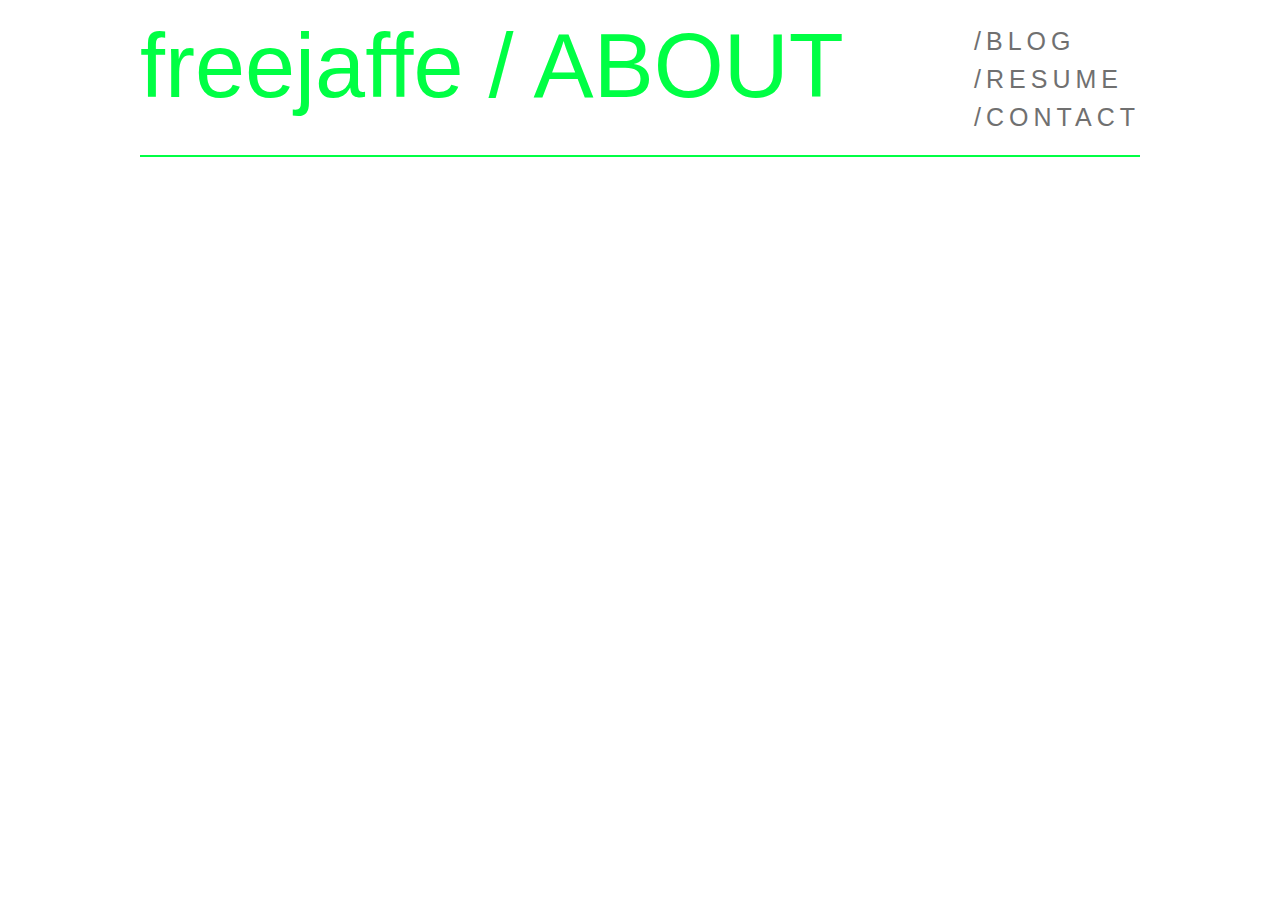
==== about.html @ 1d5c0504 "ss" ====
<!DOCTYPE html>

<html>
	<head>
		<link type="text/css" rel="stylesheet" href="aboutstyle.css"/>
		<title>freejaffe / ABOUT</title>
	</head>
	<body>
		<div id="header">
			<a id ="logo" href="http://freejaffe.com">freejaffe / ABOUT</a>
			<div id="links">
				<ul>
					<li><a href="http://freejaffe.com">/Blog</a></li>
					<li><a href="https://db.tt/BTC8cmom">/Resume</a></li>
					<li><a href="http://freejaffe.com">/Contact</a></li>
				</ul>
			</div>
		</div>
	</body>
</html>
---- aboutstyle.css ----
body {
	background-color:#FFFFFF;
	font-family: Futura, "Gill Sans", sans-serif;
	font-size: 18px;
	color:#707070;
	width: 1000px;
	margin: auto;
}

#header {
	height: 140px;
	width: 1000px;
	border-bottom: 2px solid #00FF44;
	margin-top: 15px;
	background-color: #FFFFFF;
}

#logo {
	position: relative;
	float: left;
	font-size: 90px;
	color:#00FF44;
}

#links {
	position: relative;
	float: right;
	top: 7px;
	text-transform: uppercase;
	font-size: 25px;
	font-family: Futura, sans-serif;
	text-align: left;
	letter-spacing: 5px;
	line-height: 38px;
}

#links a {
	color: #707070
}

#links a:hover {
	color: #0066FF;
	cursor: pointer;
}


ul {
	list-style-type: none;
	padding: 0px;
	margin: 0px;
}


a {
	text-decoration: none;
}
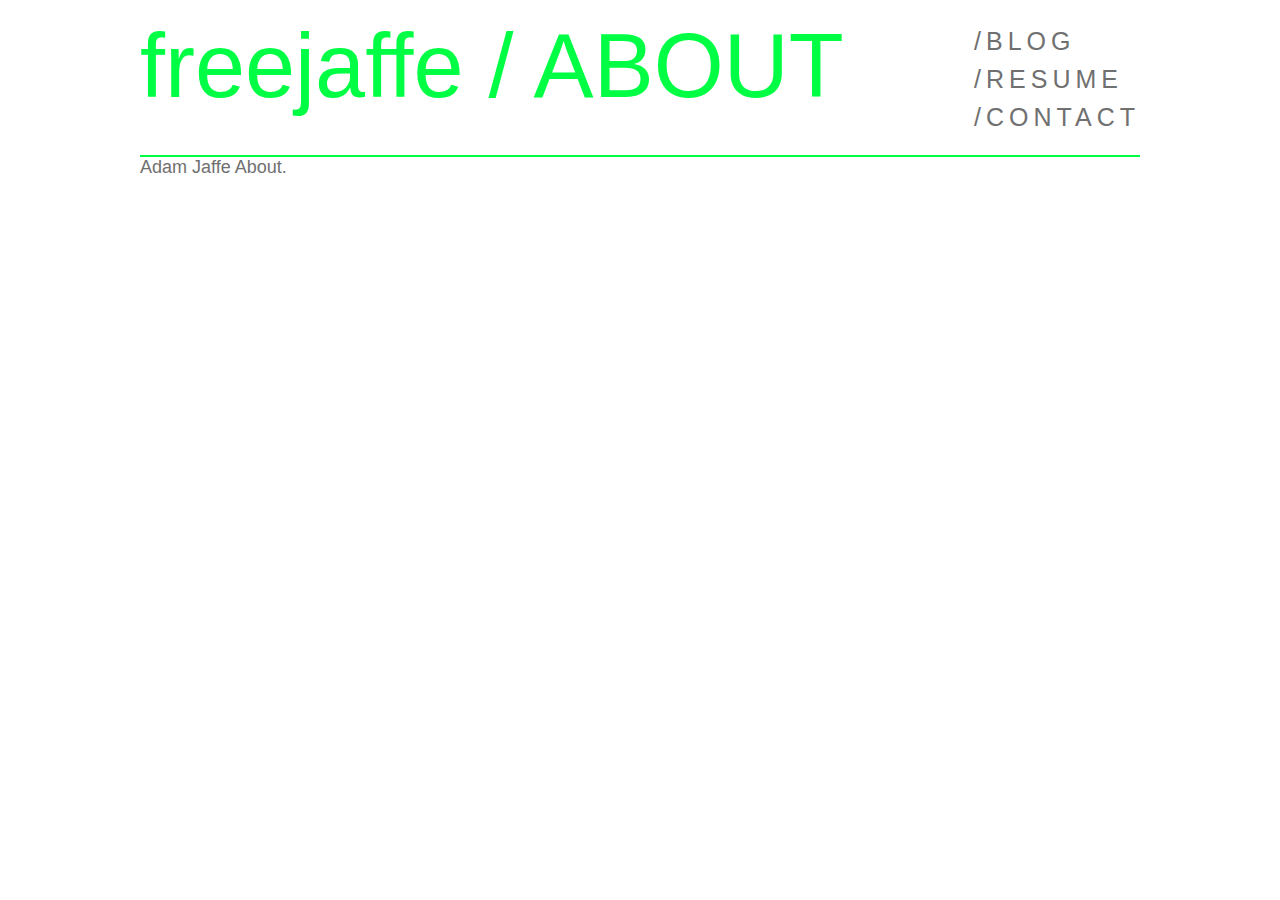
==== commit a0bd5fbe: "xx" ====
--- a/about.html
+++ b/about.html
@@ -7,14 +7,15 @@
 	</head>
 	<body>
 		<div id="header">
-			<a id ="logo" href="http://freejaffe.com">freejaffe / ABOUT</a>
+			<a id ="logo" href="http://freejaffe.com/about">freejaffe / ABOUT</a>
 			<div id="links">
 				<ul>
 					<li><a href="http://freejaffe.com">/Blog</a></li>
 					<li><a href="https://db.tt/BTC8cmom">/Resume</a></li>
-					<li><a href="http://freejaffe.com">/Contact</a></li>
+					<li><a href="mailto:jaffeadam@gmail.com">/Contact</a></li>
 				</ul>
 			</div>
 		</div>
+		<div>Adam Jaffe About.</div>
 	</body>
 </html>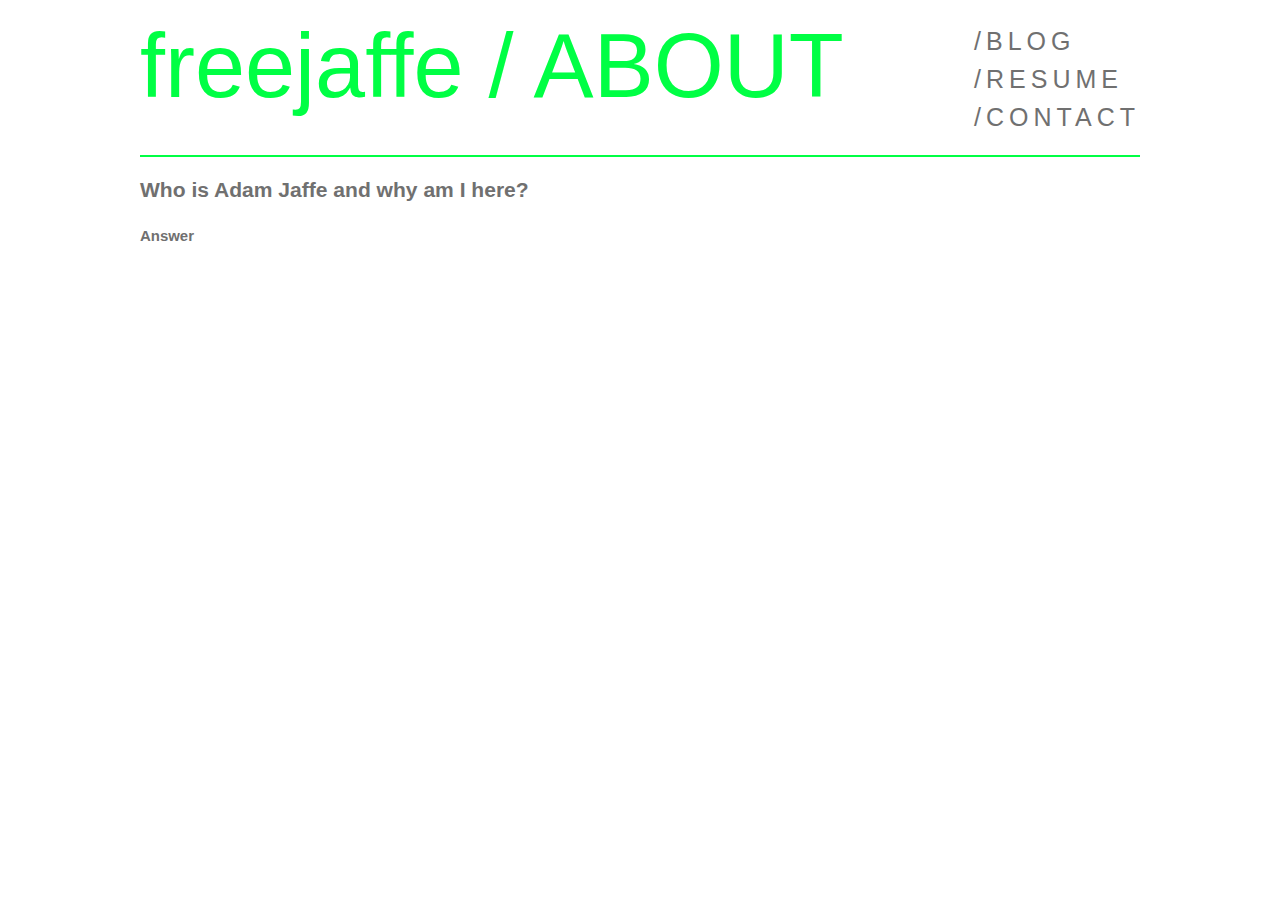
==== commit e8cec1cd: "xx" ====
--- a/about.html
+++ b/about.html
@@ -16,6 +16,11 @@
 				</ul>
 			</div>
 		</div>
-		<div>Adam Jaffe About.</div>
+		<div id="question">
+			<h3>Who is Adam Jaffe and why am I here?</h3>
+		</div>
+		<div id="answer">
+			<h5>Answer</h5>
+		</div>
 	</body>
 </html>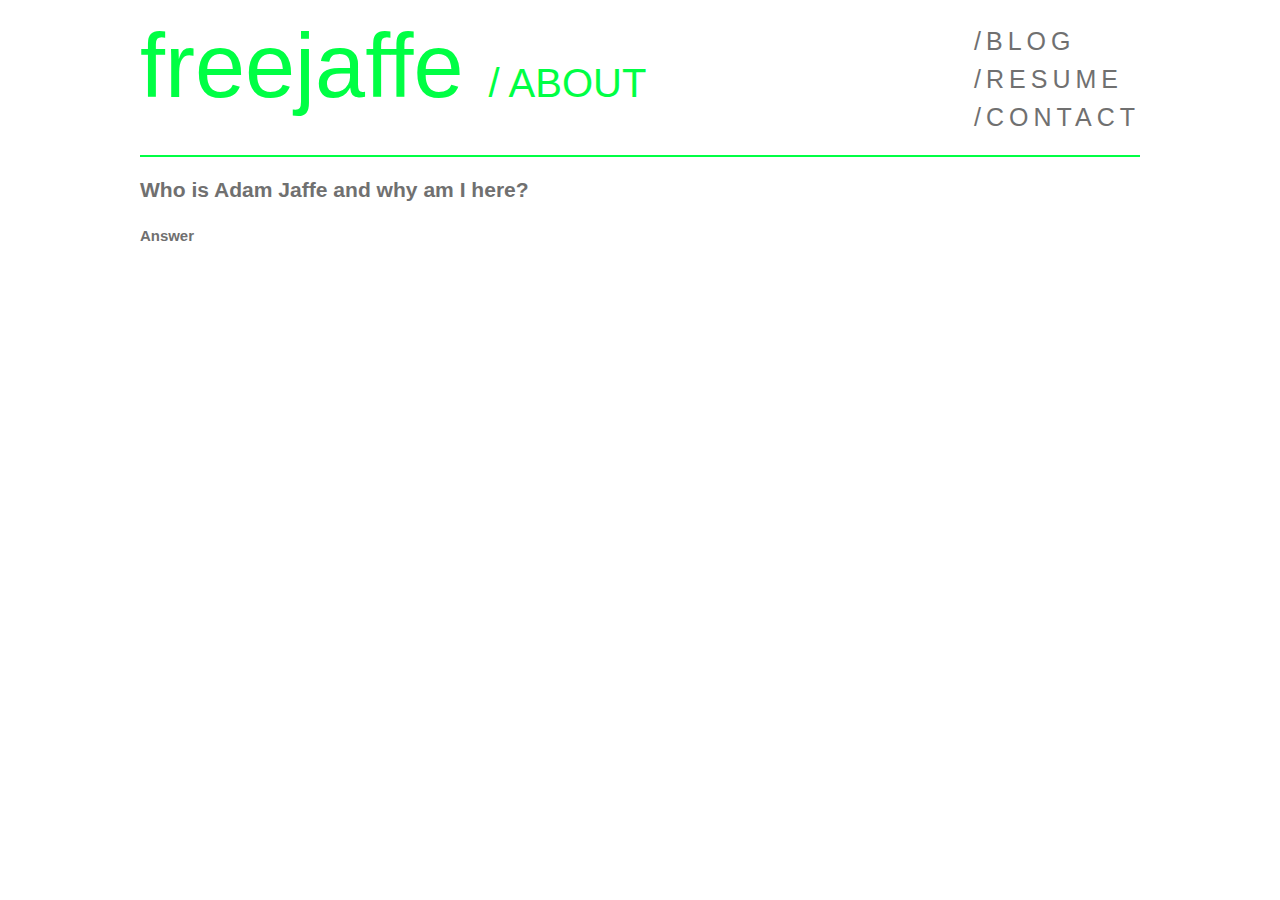
==== commit 0358ec5a: "xx" ====
--- a/about.html
+++ b/about.html
@@ -3,11 +3,11 @@
 <html>
 	<head>
 		<link type="text/css" rel="stylesheet" href="aboutstyle.css"/>
-		<title>freejaffe / ABOUT</title>
+		<title>freejaffe / ABOUT</span></title>
 	</head>
 	<body>
 		<div id="header">
-			<a id ="logo" href="http://freejaffe.com/about">freejaffe / ABOUT</a>
+			<a id ="logo" href="http://freejaffe.com/about">freejaffe <span id="extension">/ ABOUT</span></a>
 			<div id="links">
 				<ul>
 					<li><a href="http://freejaffe.com">/Blog</a></li>
--- a/aboutstyle.css
+++ b/aboutstyle.css
@@ -20,6 +20,10 @@
 	float: left;
 	font-size: 90px;
 	color:#00FF44;
+}
+
+#extension {
+	font-size: 40px;
 }
 
 #links {
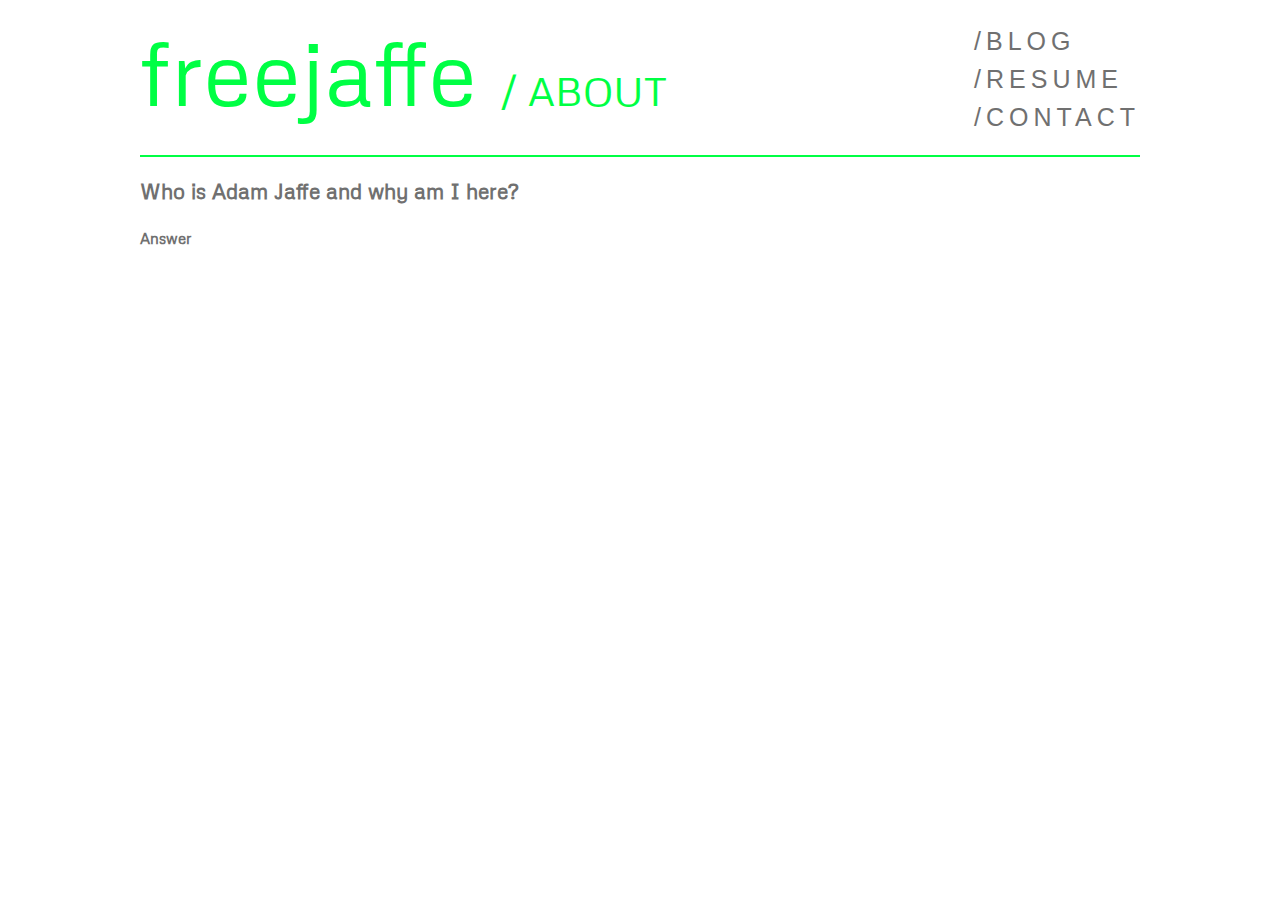
==== commit 63fe86ed: "xx" ====
--- a/about.html
+++ b/about.html
@@ -3,11 +3,12 @@
 <html>
 	<head>
 		<link type="text/css" rel="stylesheet" href="aboutstyle.css"/>
-		<title>freejaffe / ABOUT</span></title>
+		<link href='http://fonts.googleapis.com/css?family=Metrophobic' rel='stylesheet' type='text/css'>
+		<title>freejaffe / ABOUT</title>
 	</head>
 	<body>
 		<div id="header">
-			<a id ="logo" href="http://freejaffe.com/about">freejaffe <span id="extension">/ ABOUT</span></a>
+			<a id ="logo" href="http://freejaffe.com/about">freejaffe <span>/ ABOUT</span></a>
 			<div id="links">
 				<ul>
 					<li><a href="http://freejaffe.com">/Blog</a></li>
--- a/aboutstyle.css
+++ b/aboutstyle.css
@@ -1,10 +1,12 @@
 body {
 	background-color:#FFFFFF;
-	font-family: Futura, "Gill Sans", sans-serif;
+	font-family: "Futura", "Metrophobic", "Gill Sans", sans-serif;
 	font-size: 18px;
 	color:#707070;
 	width: 1000px;
 	margin: auto;
+	padding-left: 50px;
+	padding-right: 50px;
 }
 
 #header {
@@ -22,7 +24,7 @@
 	color:#00FF44;
 }
 
-#extension {
+#header span {
 	font-size: 40px;
 }
 
